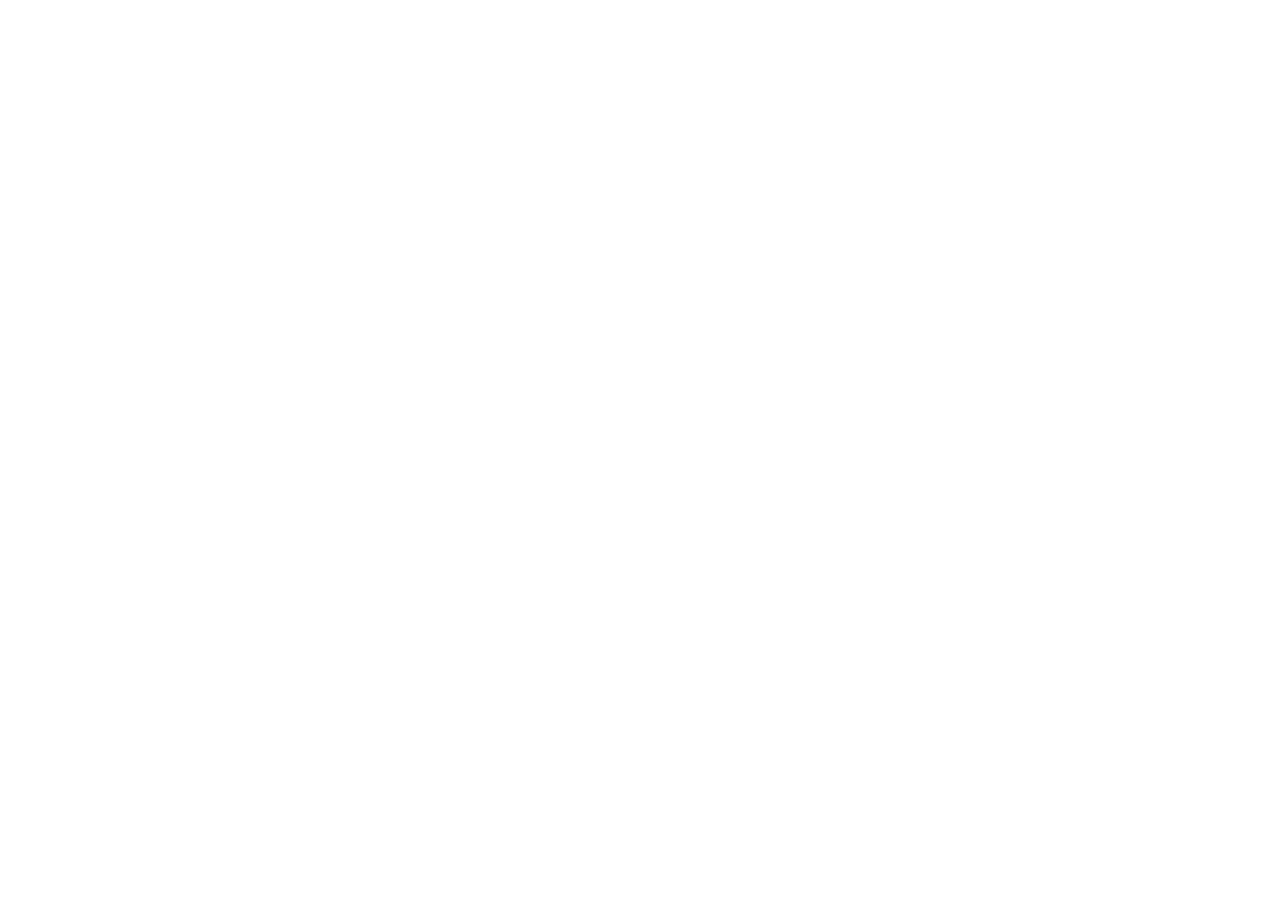
==== iridium/index.html @ 60df03f2 "Commit inicial Arquivos base + html" ====
<!DOCTYPE html>
<html lang="en">
  <head>
    <meta charset="UTF-8" />
    <meta name="viewport" content="width=device-width, initial-scale=1.0" />
    <title>Document</title>
    <link rel="stylesheet" href="styles.css" />
  </head>

  <body>
    <header>
      <img src="" alt="" />
    </header>

    <main></main>

    <footer></footer>
  </body>
</html>
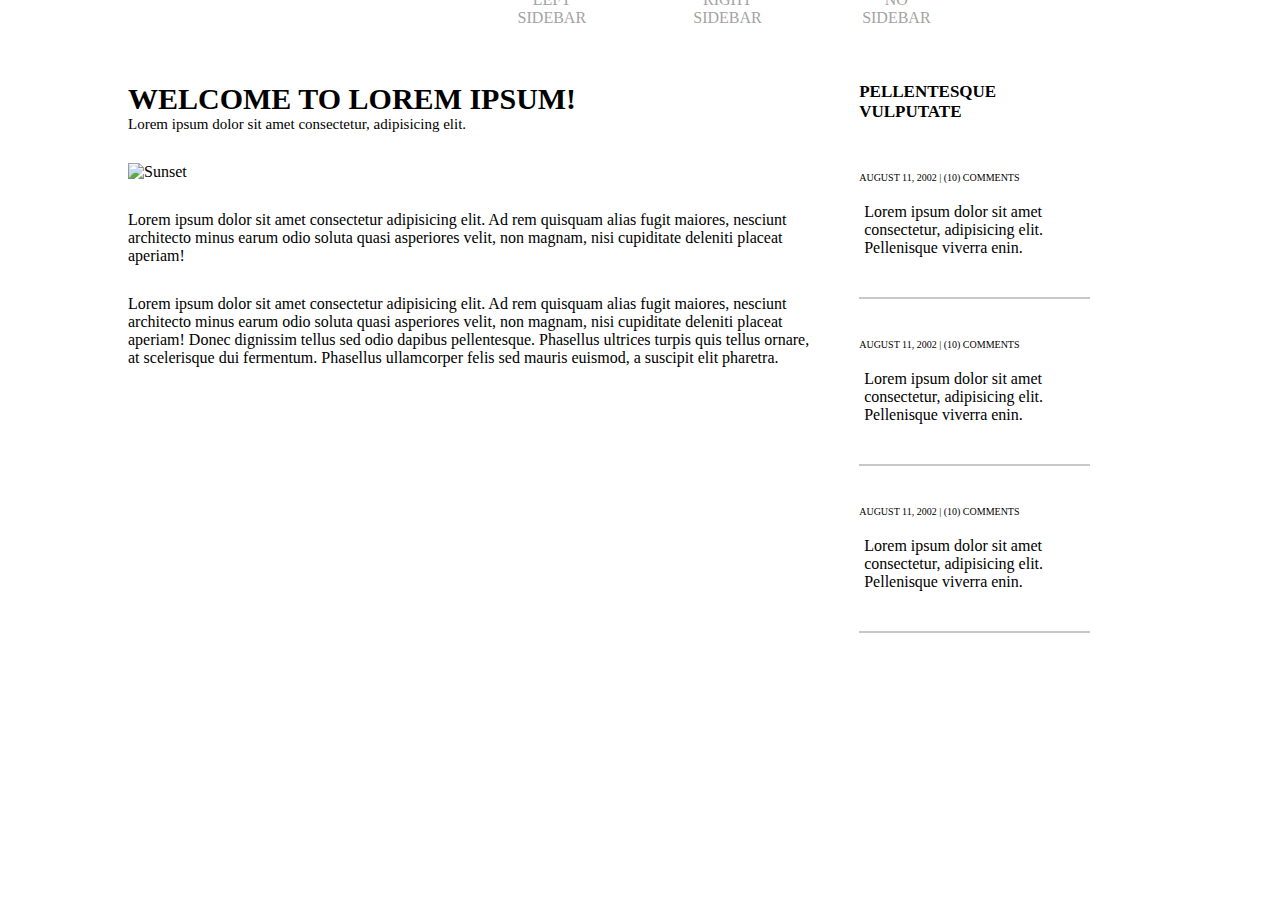
==== commit 4d94e23b: "adicao dos arquivos criacao do header criacao do body" ====
--- a/iridium/index.html
+++ b/iridium/index.html
@@ -9,10 +9,85 @@
 
   <body>
     <header>
-      <img src="" alt="" />
+      <img
+        src="/projeto_1_web_3p/cThurler.github.io/iridium/images/banner.jpg"
+        alt=""
+      />
+      <h1 class="centered lorem-head-title">LOREM IPSUM</h1>
+      <div class="centered lower-center items-header-container flex">
+        <div class="item-header selected-item-header">HOMEPAGE</div>
+        <div class="item-header">LEFT SIDEBAR</div>
+        <div class="item-header">RIGHT SIDEBAR</div>
+        <div class="item-header">NO SIDEBAR</div>
+      </div>
     </header>
 
-    <main></main>
+    <main>
+      <div class="sections-container flex row">
+        <section class="box-1 flex">
+          <div class="box-title-container flex column">
+            <h1 class="box-1-title">WELCOME TO LOREM IPSUM!</h1>
+            <div class="box-1-subtitle">Lorem ipsum dolor sit amet consectetur, adipisicing elit.</div>
+          </div>
+          <img
+            src="/projeto_1_web_3p/cThurler.github.io/iridium/images/pic07.jpg"
+            alt="Sunset"
+          />
+          <p>
+            Lorem ipsum dolor sit amet consectetur adipisicing elit. Ad rem
+            quisquam alias fugit maiores, nesciunt architecto minus earum odio
+            soluta quasi asperiores velit, non magnam, nisi cupiditate deleniti
+            placeat aperiam!
+          </p>
+          <p>
+            Lorem ipsum dolor sit amet consectetur adipisicing elit. Ad rem
+            quisquam alias fugit maiores, nesciunt architecto minus earum odio
+            soluta quasi asperiores velit, non magnam, nisi cupiditate deleniti
+            placeat aperiam!
+            Donec dignissim tellus sed odio dapibus pellentesque. 
+            Phasellus ultrices turpis quis tellus ornare, at scelerisque dui fermentum. 
+            Phasellus ullamcorper felis sed mauris euismod, a suscipit elit pharetra. 
+          </p>
+        </section>
+
+        <section class="topics">
+          <h1 class="topics-title">PELLENTESQUE VULPUTATE</h1>
+          
+          <div class="topics-item topics-item-container flex column">
+            <div class="topics-item-date">
+              AUGUST 11, 2002 | (10) COMMENTS
+            </div>
+            <div class="topics-item-content flex">
+              <img class="topics-item-img" src="/projeto_1_web_3p/cThurler.github.io/iridium/images/pic04.jpg" alt="">
+              <p>Lorem ipsum dolor sit amet consectetur, adipisicing elit. Pellenisque viverra enin.</p>
+            </div>
+          </div>
+          
+          <div class="topics-item topics-item-container flex column">
+            <div class="topics-item-date">
+              AUGUST 11, 2002 | (10) COMMENTS
+            </div>
+            <div class="topics-item-content flex">
+              <img class="topics-item-img" src="/projeto_1_web_3p/cThurler.github.io/iridium/images/pic05.jpg" alt="">
+              <p>Lorem ipsum dolor sit amet consectetur, adipisicing elit. Pellenisque viverra enin.</p>
+            </div>
+          </div>
+          
+          <div class="topics-item topics-item-container flex column">
+            <div class="topics-item-date">
+              AUGUST 11, 2002 | (10) COMMENTS
+            </div>
+            <div class="topics-item-content flex">
+              <img class="topics-item-img" src="/projeto_1_web_3p/cThurler.github.io/iridium/images/pic06.jpg" alt="">
+              <p>Lorem ipsum dolor sit amet consectetur, adipisicing elit. Pellenisque viverra enin.</p>
+            </div>
+          </div>
+
+        </section>
+      </div>
+
+      <section></section>
+    </main>
 
     <footer></footer>
   </body>
--- a/iridium/styles.css
+++ b/iridium/styles.css
@@ -0,0 +1,134 @@
+/* FLEX TOOLS  */
+
+.flex{
+    display: flex;
+}
+
+.flex-center{
+    justify-content: center;
+}
+
+.row{
+    flex-direction: row;
+}
+
+.column{
+    flex-direction: column;
+}
+
+/**/
+
+*{
+    margin: 0;
+}
+
+/* -------------- */
+/*     HEADER     */
+/* -------------- */
+
+header{
+    position: relative;
+    text-align: center;
+}
+
+header>img{
+    width: 100%;
+}
+
+.centered {
+    position: absolute;
+    top: 30%;
+    left: 50%;
+    transform: translate(-50%, -50%);
+}
+
+.lower-center{
+    top: 50%;
+}
+
+.lorem-head-title{
+    color: white;
+    font-size: 75px;
+}
+
+/* HEADER OPTIONS ITEMS */
+
+.items-header-container{
+    color: white;
+    flex-direction: row;
+    gap: 30px;
+}
+
+.item-header{
+    border: 2px;
+    padding: 20px;
+    color: rgb(163, 163, 163);
+}
+
+.selected-item-header{
+    color: white;
+    border-style: solid;
+    border-radius: 40px;
+    border-color: white;
+}
+
+/* -------------- */
+/*      MAIN      */
+/* -------------- */
+.sections-container{
+    margin-top: 5%;
+    margin-left: 10%;
+    gap: 40px;
+}
+
+.box-1{
+    width: 60%;
+    flex-direction: column;
+    gap:30px
+}
+.box-1-title{
+    font-size: 30px;
+}
+.box-1-subtitle{
+    font-size: 15px;
+}
+
+/* TOPICS */
+.topics{
+    width: 20%;
+}
+
+.topics-title{
+    font-size: 17px;
+    margin-bottom: 50px;
+}
+
+
+/*.topics-item{
+
+}*/
+
+.topics-item-container{
+    gap: 20px;
+    margin-top: 40px;
+    padding-bottom: 40px;
+    
+    border: 0;
+    border-bottom: 2px;
+    border-color:  rgb(200, 200, 200);
+    border-style: solid;
+}
+
+.topics-item-content{
+    gap: 5px;
+    justify-content: center;
+    align-items: center;
+}
+
+.topics-item-date{
+    font-size: 10px;
+}
+
+.topics-item-img{
+    float: inline-start;
+}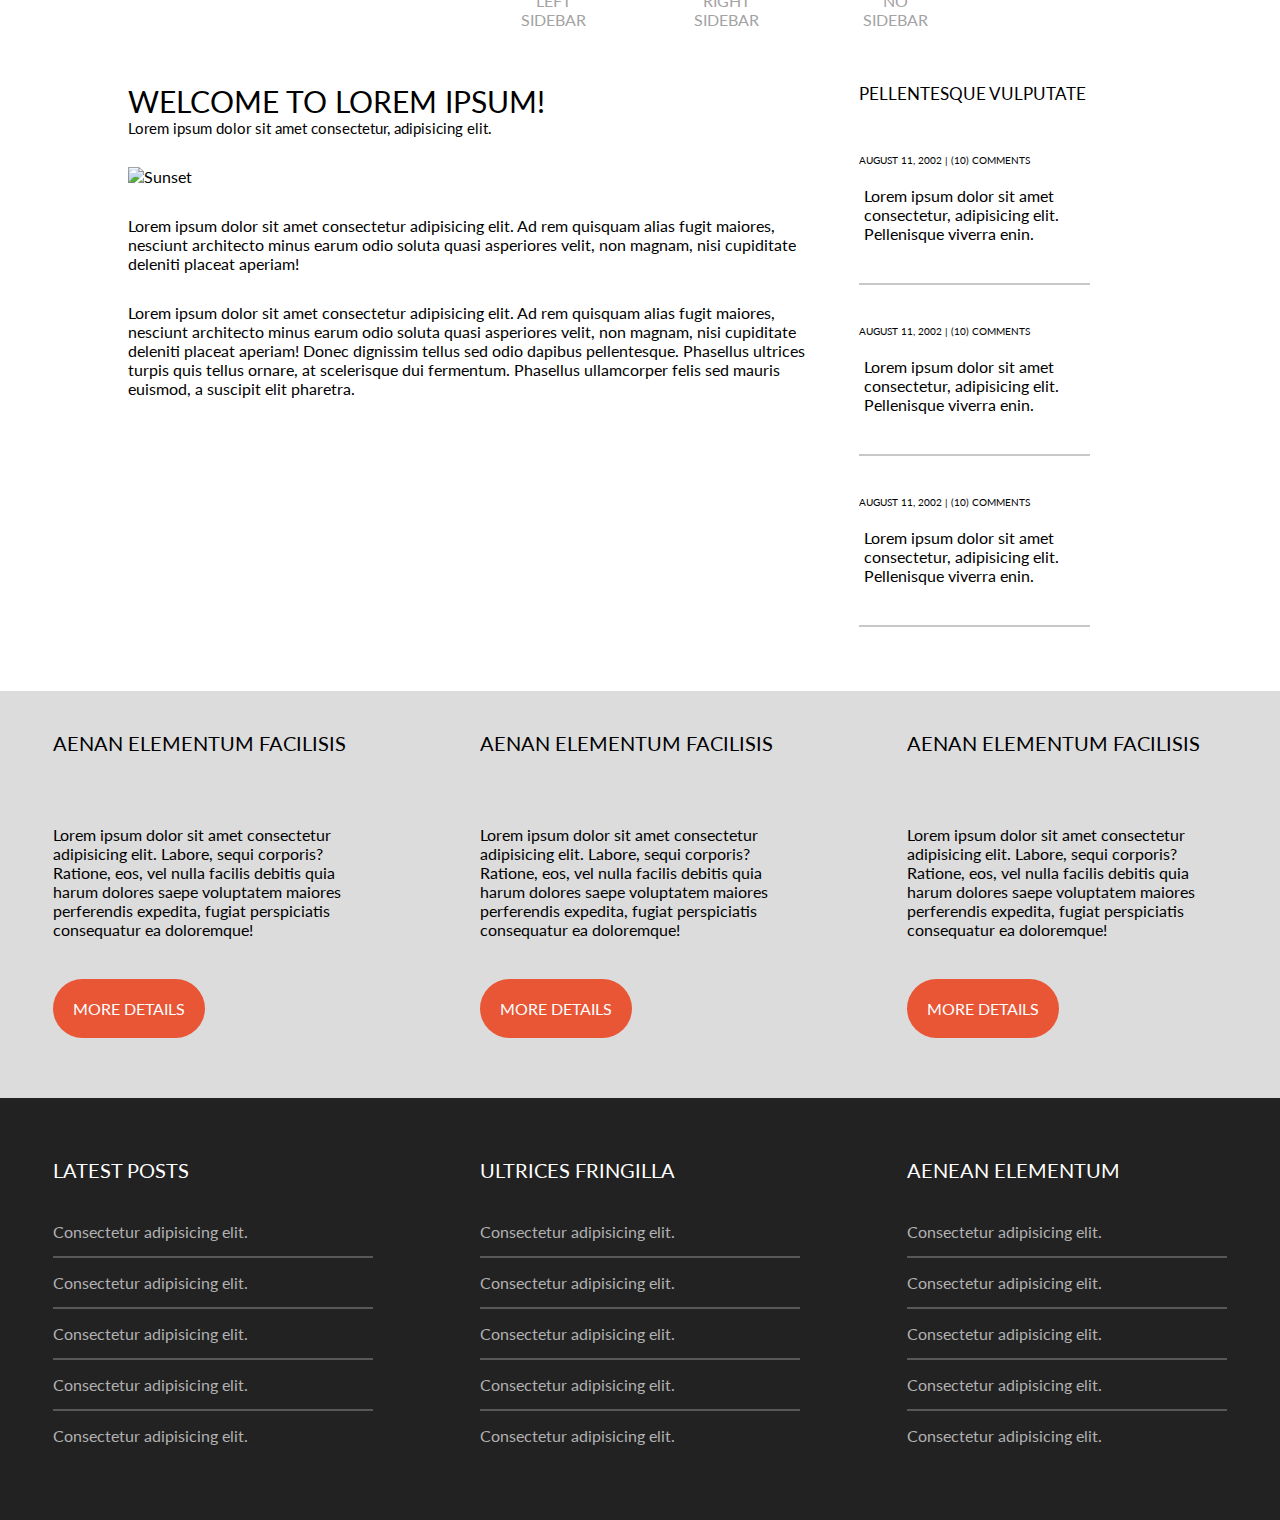
==== commit cbd927b9: "Adicao do Footer, segundo Section, Fonte geral toques gerais" ====
--- a/iridium/index.html
+++ b/iridium/index.html
@@ -5,6 +5,10 @@
     <meta name="viewport" content="width=device-width, initial-scale=1.0" />
     <title>Document</title>
     <link rel="stylesheet" href="styles.css" />
+
+    <link rel="preconnect" href="https://fonts.googleapis.com">
+    <link rel="preconnect" href="https://fonts.gstatic.com" crossorigin>
+    <link href="https://fonts.googleapis.com/css2?family=Lato:ital,wght@0,100;0,300;0,400;0,700;0,900;1,100;1,300;1,400;1,700;1,900&display=swap" rel="stylesheet"> 
   </head>
 
   <body>
@@ -23,11 +27,13 @@
     </header>
 
     <main>
-      <div class="sections-container flex row">
-        <section class="box-1 flex">
+      <section class="section-1-container flex row">
+        <div class="box-1 flex">
           <div class="box-title-container flex column">
             <h1 class="box-1-title">WELCOME TO LOREM IPSUM!</h1>
-            <div class="box-1-subtitle">Lorem ipsum dolor sit amet consectetur, adipisicing elit.</div>
+            <div class="box-1-subtitle">
+              Lorem ipsum dolor sit amet consectetur, adipisicing elit.
+            </div>
           </div>
           <img
             src="/projeto_1_web_3p/cThurler.github.io/iridium/images/pic07.jpg"
@@ -43,52 +49,157 @@
             Lorem ipsum dolor sit amet consectetur adipisicing elit. Ad rem
             quisquam alias fugit maiores, nesciunt architecto minus earum odio
             soluta quasi asperiores velit, non magnam, nisi cupiditate deleniti
-            placeat aperiam!
-            Donec dignissim tellus sed odio dapibus pellentesque. 
-            Phasellus ultrices turpis quis tellus ornare, at scelerisque dui fermentum. 
-            Phasellus ullamcorper felis sed mauris euismod, a suscipit elit pharetra. 
+            placeat aperiam! Donec dignissim tellus sed odio dapibus
+            pellentesque. Phasellus ultrices turpis quis tellus ornare, at
+            scelerisque dui fermentum. Phasellus ullamcorper felis sed mauris
+            euismod, a suscipit elit pharetra.
           </p>
-        </section>
-
-        <section class="topics">
+        </div>
+
+        <div class="topics">
           <h1 class="topics-title">PELLENTESQUE VULPUTATE</h1>
-          
+
           <div class="topics-item topics-item-container flex column">
-            <div class="topics-item-date">
-              AUGUST 11, 2002 | (10) COMMENTS
-            </div>
+            <div class="topics-item-date">AUGUST 11, 2002 | (10) COMMENTS</div>
             <div class="topics-item-content flex">
-              <img class="topics-item-img" src="/projeto_1_web_3p/cThurler.github.io/iridium/images/pic04.jpg" alt="">
-              <p>Lorem ipsum dolor sit amet consectetur, adipisicing elit. Pellenisque viverra enin.</p>
-            </div>
-          </div>
-          
+              <img
+                class="topics-item-img"
+                src="/projeto_1_web_3p/cThurler.github.io/iridium/images/pic04.jpg"
+                alt=""
+              />
+              <p>
+                Lorem ipsum dolor sit amet consectetur, adipisicing elit.
+                Pellenisque viverra enin.
+              </p>
+            </div>
+          </div>
+
           <div class="topics-item topics-item-container flex column">
-            <div class="topics-item-date">
-              AUGUST 11, 2002 | (10) COMMENTS
-            </div>
+            <div class="topics-item-date">AUGUST 11, 2002 | (10) COMMENTS</div>
             <div class="topics-item-content flex">
-              <img class="topics-item-img" src="/projeto_1_web_3p/cThurler.github.io/iridium/images/pic05.jpg" alt="">
-              <p>Lorem ipsum dolor sit amet consectetur, adipisicing elit. Pellenisque viverra enin.</p>
-            </div>
-          </div>
-          
+              <img
+                class="topics-item-img"
+                src="/projeto_1_web_3p/cThurler.github.io/iridium/images/pic05.jpg"
+                alt=""
+              />
+              <p>
+                Lorem ipsum dolor sit amet consectetur, adipisicing elit.
+                Pellenisque viverra enin.
+              </p>
+            </div>
+          </div>
+
           <div class="topics-item topics-item-container flex column">
-            <div class="topics-item-date">
-              AUGUST 11, 2002 | (10) COMMENTS
-            </div>
+            <div class="topics-item-date">AUGUST 11, 2002 | (10) COMMENTS</div>
             <div class="topics-item-content flex">
-              <img class="topics-item-img" src="/projeto_1_web_3p/cThurler.github.io/iridium/images/pic06.jpg" alt="">
-              <p>Lorem ipsum dolor sit amet consectetur, adipisicing elit. Pellenisque viverra enin.</p>
-            </div>
-          </div>
-
-        </section>
-      </div>
-
-      <section></section>
+              <img
+                class="topics-item-img"
+                src="/projeto_1_web_3p/cThurler.github.io/iridium/images/pic06.jpg"
+                alt=""
+              />
+              <p>
+                Lorem ipsum dolor sit amet consectetur, adipisicing elit.
+                Pellenisque viverra enin.
+              </p>
+            </div>
+          </div>
+        </div>
+      </section>
+
+      <section class="section-2-container flex row">
+
+        <div class="box-2 flex">
+
+          <div class="box-2-item flex column">
+            <h2 class="box-2-item-title">AENAN ELEMENTUM FACILISIS</h2>
+            <div class="box-2-item-content flex column">
+              <img src="/projeto_1_web_3p/cThurler.github.io/iridium/images/pic01.jpg" alt="" />
+              <p>
+                Lorem ipsum dolor sit amet consectetur adipisicing elit. Labore,
+                sequi corporis? Ratione, eos, vel nulla facilis debitis quia
+                harum dolores saepe voluptatem maiores perferendis expedita,
+                fugiat perspiciatis consequatur ea doloremque!
+              </p>
+            </div>
+
+            <a href="">MORE DETAILS</a>
+          </div>
+
+          <div class="box-2-item flex column">
+            <h2 class="box-2-item-title">AENAN ELEMENTUM FACILISIS</h2>
+            <div class="box-2-item-content flex column">
+              <img src="/projeto_1_web_3p/cThurler.github.io/iridium/images/pic02.jpg" alt="" />
+              <p>
+                Lorem ipsum dolor sit amet consectetur adipisicing elit. Labore,
+                sequi corporis? Ratione, eos, vel nulla facilis debitis quia
+                harum dolores saepe voluptatem maiores perferendis expedita,
+                fugiat perspiciatis consequatur ea doloremque!
+              </p>
+            </div>
+
+            <a href="">MORE DETAILS</a>
+          </div>
+
+          <div class="box-2-item flex column">
+            <h2 class="box-2-item-title">AENAN ELEMENTUM FACILISIS</h2>
+            <div class="box-2-item-content flex column">
+              <img src="/projeto_1_web_3p/cThurler.github.io/iridium/images/pic03.jpg" alt="" />
+              <p>
+                Lorem ipsum dolor sit amet consectetur adipisicing elit. Labore,
+                sequi corporis? Ratione, eos, vel nulla facilis debitis quia
+                harum dolores saepe voluptatem maiores perferendis expedita,
+                fugiat perspiciatis consequatur ea doloremque!
+              </p>
+            </div>
+
+            <a href="">MORE DETAILS</a>
+          </div>
+
+        </div>
+      </section>
     </main>
 
-    <footer></footer>
+    <footer class="flex">
+
+      <div class="footer-item flex column">
+        <div class="footer-item-title">
+          LATEST POSTS
+        </div>
+        <div class="footer-content-container flex column">
+          <div class="footer-content">Consectetur adipisicing elit.</div>
+          <div class="footer-content">Consectetur adipisicing elit.</div>
+          <div class="footer-content">Consectetur adipisicing elit.</div>
+          <div class="footer-content">Consectetur adipisicing elit.</div>
+          <div class="footer-content footer-content-last">Consectetur adipisicing elit.</div>
+        </div>
+      </div>
+
+      <div class="footer-item flex column">
+        <div class="footer-item-title">
+          ULTRICES FRINGILLA
+        </div>
+        <div class="footer-content-container flex column">
+          <div class="footer-content">Consectetur adipisicing elit.</div>
+          <div class="footer-content">Consectetur adipisicing elit.</div>
+          <div class="footer-content">Consectetur adipisicing elit.</div>
+          <div class="footer-content">Consectetur adipisicing elit.</div>
+          <div class="footer-content footer-content-last">Consectetur adipisicing elit.</div>
+        </div>
+      </div>
+
+      <div class="footer-item flex column">
+        <div class="footer-item-title">
+          AENEAN ELEMENTUM
+        </div>
+        <div class="footer-content-container flex column">
+          <div class="footer-content">Consectetur adipisicing elit.</div>
+          <div class="footer-content">Consectetur adipisicing elit.</div>
+          <div class="footer-content">Consectetur adipisicing elit.</div>
+          <div class="footer-content">Consectetur adipisicing elit.</div>
+          <div class="footer-content footer-content-last">Consectetur adipisicing elit.</div>
+        </div>
+      </div>
+
+    </footer>
   </body>
 </html>
--- a/iridium/styles.css
+++ b/iridium/styles.css
@@ -16,15 +16,38 @@
     flex-direction: column;
 }
 
+/* FONT */
+* {
+    font-family: "Lato", sans-serif;
+    font-weight: 400;
+    font-style: normal;
+  }
 /**/
 
 *{
     margin: 0;
 }
 
-/* -------------- */
-/*     HEADER     */
-/* -------------- */
+  a:link, a:visited {
+
+    background-color: #e85636;
+    color: white;
+    padding: 20px 20px;
+    border-radius: 40px;
+    text-align: center;
+    text-decoration: none;
+    display: inline-block;
+    max-width: fit-content;
+  }
+  
+  a:hover, a:active {
+    background-color: #c94a2e;
+    color: white;
+  }
+
+/* -------------- *//* -------------- *//* -------------- */
+/*     HEADER     *//*     HEADER     *//*     HEADER     */
+/* -------------- *//* -------------- *//* -------------- */
 
 header{
     position: relative;
@@ -72,10 +95,16 @@
     border-color: white;
 }
 
-/* -------------- */
-/*      MAIN      */
-/* -------------- */
-.sections-container{
+/* -------------- *//* -------------- *//* -------------- */
+/*      MAIN      *//*      MAIN      *//*      MAIN      */
+/* -------------- *//* -------------- *//* -------------- */
+
+
+/* -------------- */
+/*    SECTION 1   */
+/* -------------- */
+
+.section-1-container{
     margin-top: 5%;
     margin-left: 10%;
     gap: 40px;
@@ -131,4 +160,78 @@
 
 .topics-item-img{
     float: inline-start;
+}
+
+/* -------------- */
+/*    SECTION 2   */
+/* -------------- */
+
+.section-2-container{
+    background-color: rgb(220, 220, 220);
+    gap: 40px;
+    margin-top: 5%;
+    height: 40%;
+}
+
+.box-2{
+    padding-top: 40px;
+    padding-bottom: 60px;
+    justify-content: space-around;
+    align-items: center;
+}
+
+.box-2-item-title{
+    font-size: 20px;
+}
+
+.box-2-item{
+    width: 25%;
+    gap: 40px;
+}
+
+.box-2-item-content{
+    gap: 30px;
+}
+
+/* -------------- *//* -------------- *//* -------------- */
+/*     FOOTER     *//*     FOOTER     *//*     FOOTER     */
+/* -------------- *//* -------------- *//* -------------- */
+
+footer{
+    height: 40%;
+    background-color: #222222;
+    color: white;
+
+    padding-top: 60px;
+    padding-bottom: 60px;
+    justify-content: space-around;
+    align-items: center;
+}
+
+.footer-item{
+    width: 25%;
+    gap: 40px;
+}
+
+.footer-item-title{
+    font-size: 20px;
+}
+
+
+.footer-content-container{
+    gap: 15px;
+}
+
+.footer-content{
+    color: rgb(177, 177, 177);
+
+    padding-bottom: 15px;
+    border: 0;
+    border-bottom: 2px;
+    border-color:  rgb(88, 88, 88);
+    border-style: solid;
+}
+
+.footer-content-last{
+    border-style: none;
 }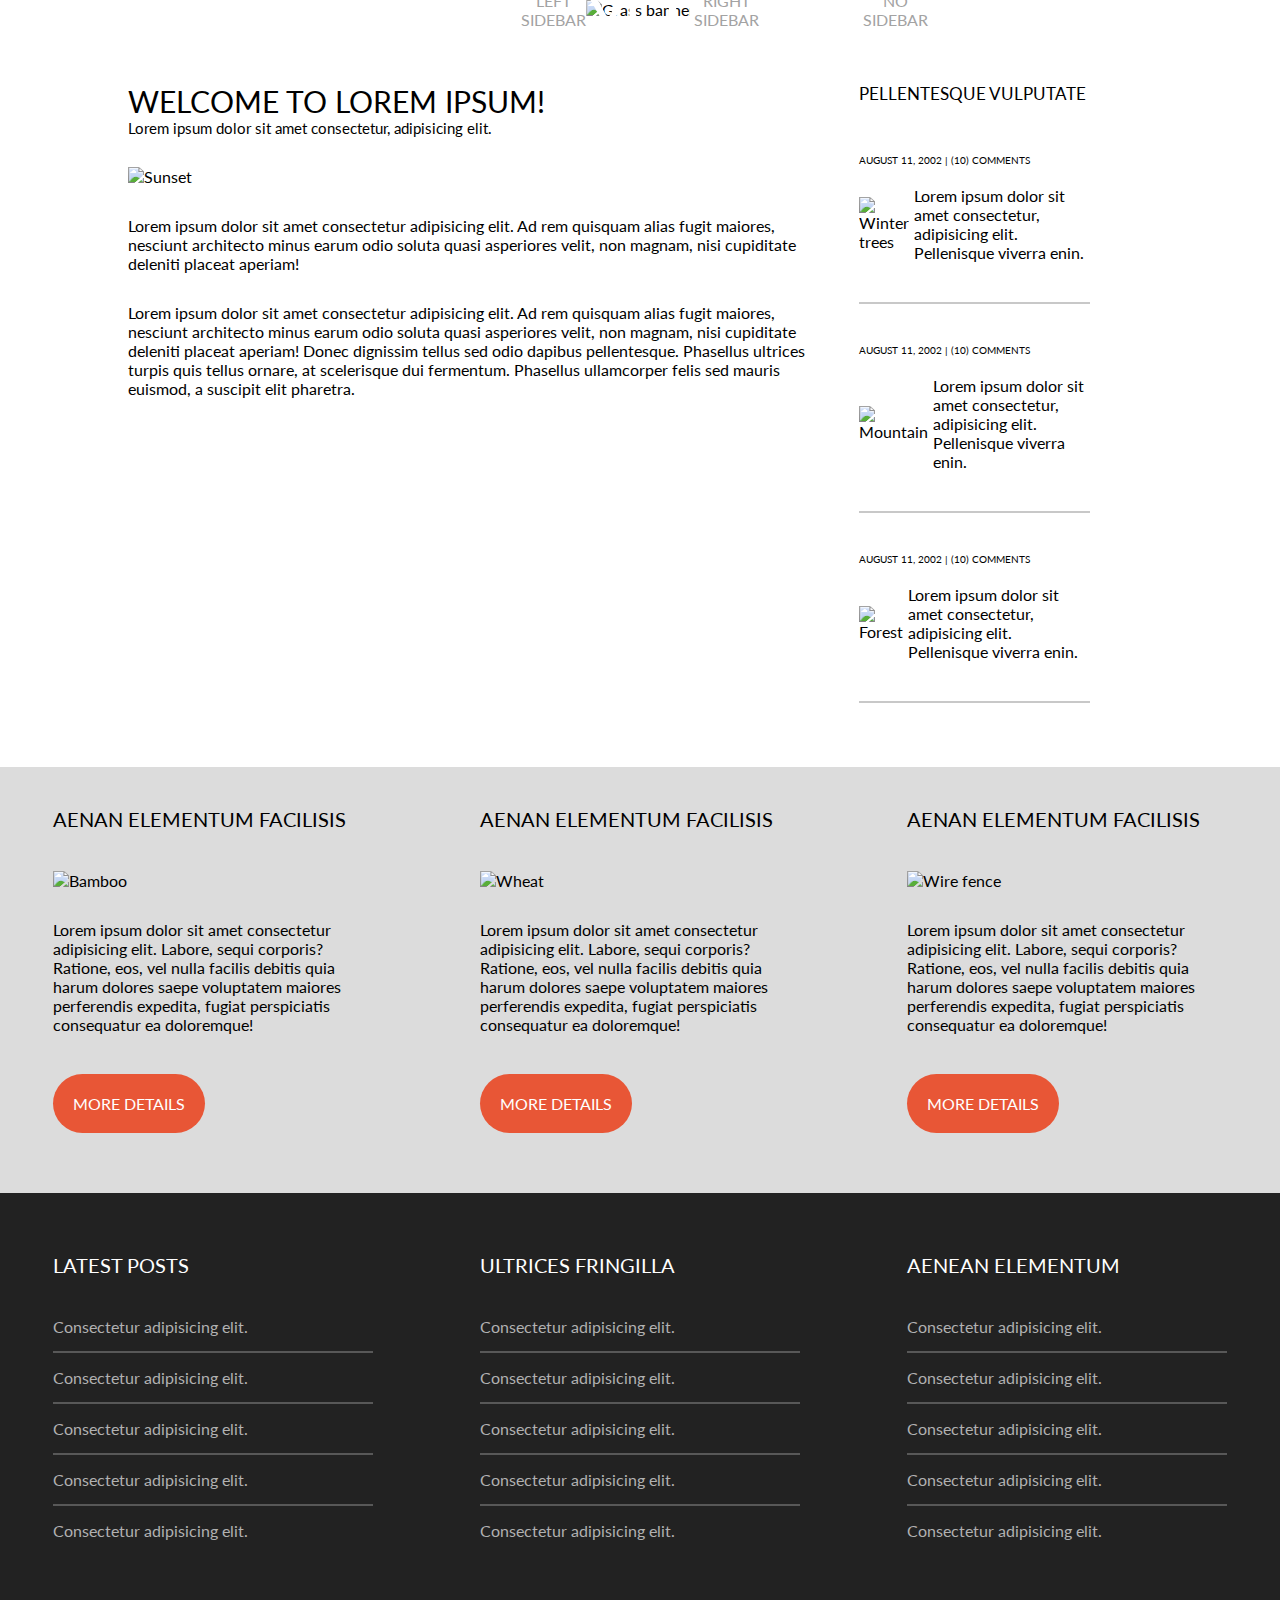
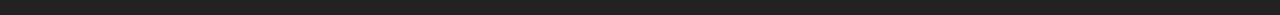
==== commit 4fcf93ed: "Adicao de alt em todas as imagens" ====
--- a/iridium/index.html
+++ b/iridium/index.html
@@ -15,7 +15,7 @@
     <header>
       <img
         src="/projeto_1_web_3p/cThurler.github.io/iridium/images/banner.jpg"
-        alt=""
+        alt="Grass banner"
       />
       <h1 class="centered lorem-head-title">LOREM IPSUM</h1>
       <div class="centered lower-center items-header-container flex">
@@ -65,7 +65,7 @@
               <img
                 class="topics-item-img"
                 src="/projeto_1_web_3p/cThurler.github.io/iridium/images/pic04.jpg"
-                alt=""
+                alt="Winter trees"
               />
               <p>
                 Lorem ipsum dolor sit amet consectetur, adipisicing elit.
@@ -80,7 +80,7 @@
               <img
                 class="topics-item-img"
                 src="/projeto_1_web_3p/cThurler.github.io/iridium/images/pic05.jpg"
-                alt=""
+                alt="Mountain"
               />
               <p>
                 Lorem ipsum dolor sit amet consectetur, adipisicing elit.
@@ -95,7 +95,7 @@
               <img
                 class="topics-item-img"
                 src="/projeto_1_web_3p/cThurler.github.io/iridium/images/pic06.jpg"
-                alt=""
+                alt="Forest"
               />
               <p>
                 Lorem ipsum dolor sit amet consectetur, adipisicing elit.
@@ -113,7 +113,7 @@
           <div class="box-2-item flex column">
             <h2 class="box-2-item-title">AENAN ELEMENTUM FACILISIS</h2>
             <div class="box-2-item-content flex column">
-              <img src="/projeto_1_web_3p/cThurler.github.io/iridium/images/pic01.jpg" alt="" />
+              <img src="/projeto_1_web_3p/cThurler.github.io/iridium/images/pic01.jpg" alt="Bamboo" />
               <p>
                 Lorem ipsum dolor sit amet consectetur adipisicing elit. Labore,
                 sequi corporis? Ratione, eos, vel nulla facilis debitis quia
@@ -128,7 +128,7 @@
           <div class="box-2-item flex column">
             <h2 class="box-2-item-title">AENAN ELEMENTUM FACILISIS</h2>
             <div class="box-2-item-content flex column">
-              <img src="/projeto_1_web_3p/cThurler.github.io/iridium/images/pic02.jpg" alt="" />
+              <img src="/projeto_1_web_3p/cThurler.github.io/iridium/images/pic02.jpg" alt="Wheat" />
               <p>
                 Lorem ipsum dolor sit amet consectetur adipisicing elit. Labore,
                 sequi corporis? Ratione, eos, vel nulla facilis debitis quia
@@ -143,7 +143,7 @@
           <div class="box-2-item flex column">
             <h2 class="box-2-item-title">AENAN ELEMENTUM FACILISIS</h2>
             <div class="box-2-item-content flex column">
-              <img src="/projeto_1_web_3p/cThurler.github.io/iridium/images/pic03.jpg" alt="" />
+              <img src="/projeto_1_web_3p/cThurler.github.io/iridium/images/pic03.jpg" alt="Wire fence" />
               <p>
                 Lorem ipsum dolor sit amet consectetur adipisicing elit. Labore,
                 sequi corporis? Ratione, eos, vel nulla facilis debitis quia
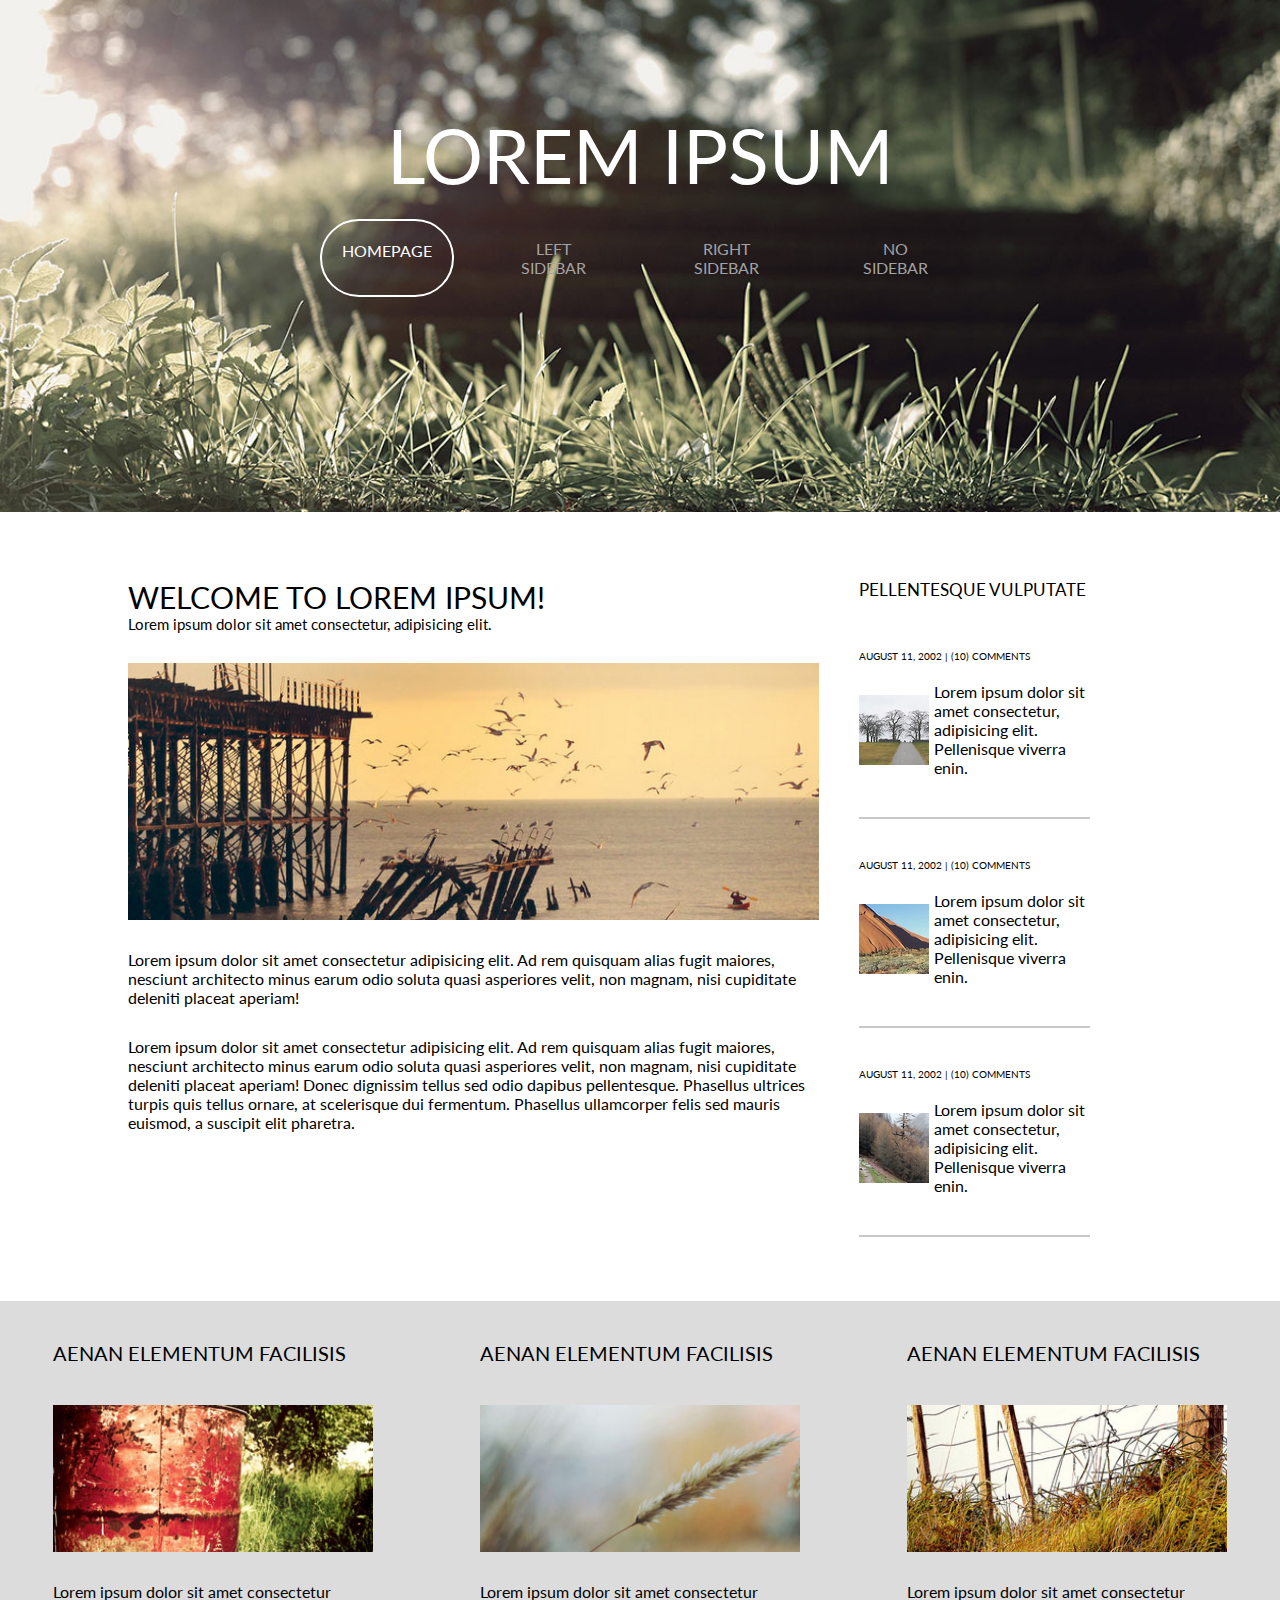
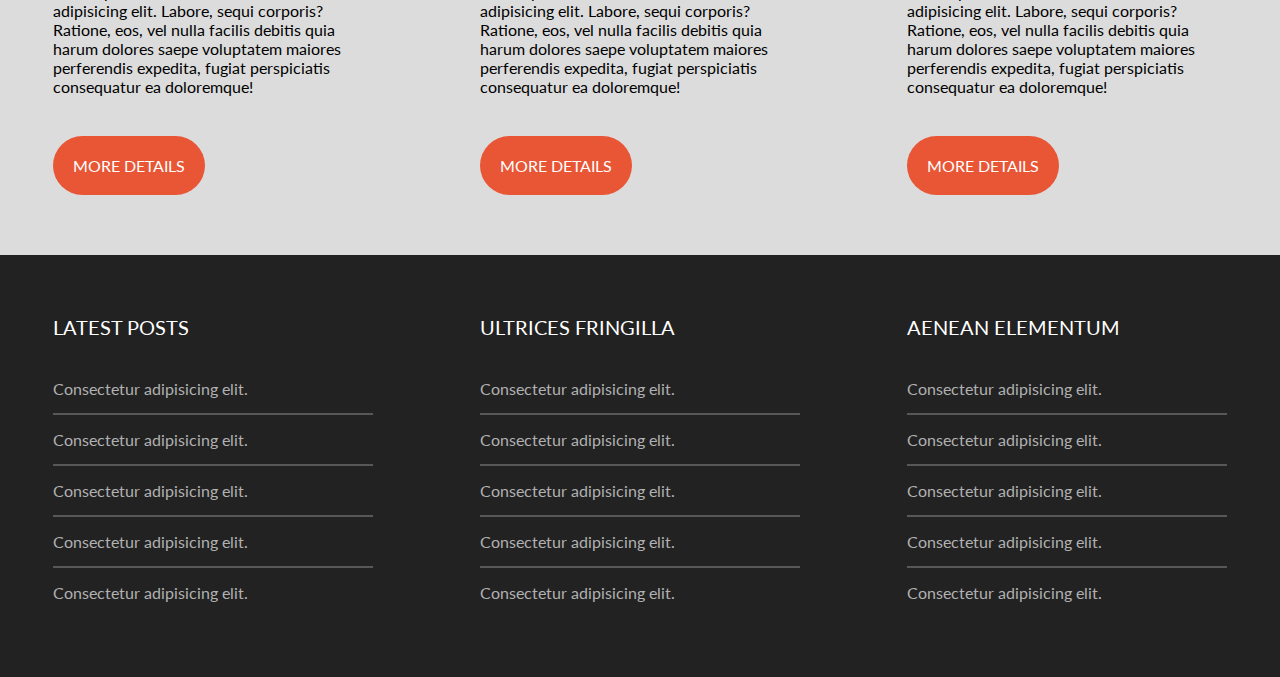
==== commit 2289d338: "IMG link fixes" ====
--- a/iridium/index.html
+++ b/iridium/index.html
@@ -14,7 +14,7 @@
   <body>
     <header>
       <img
-        src="/projeto_1_web_3p/cThurler.github.io/iridium/images/banner.jpg"
+        src="/iridium/images/banner.jpg"
         alt="Grass banner"
       />
       <h1 class="centered lorem-head-title">LOREM IPSUM</h1>
@@ -36,7 +36,7 @@
             </div>
           </div>
           <img
-            src="/projeto_1_web_3p/cThurler.github.io/iridium/images/pic07.jpg"
+            src="/iridium/images/pic07.jpg"
             alt="Sunset"
           />
           <p>
@@ -64,7 +64,7 @@
             <div class="topics-item-content flex">
               <img
                 class="topics-item-img"
-                src="/projeto_1_web_3p/cThurler.github.io/iridium/images/pic04.jpg"
+                src="/iridium/images/pic04.jpg"
                 alt="Winter trees"
               />
               <p>
@@ -79,7 +79,7 @@
             <div class="topics-item-content flex">
               <img
                 class="topics-item-img"
-                src="/projeto_1_web_3p/cThurler.github.io/iridium/images/pic05.jpg"
+                src="/iridium/images/pic05.jpg"
                 alt="Mountain"
               />
               <p>
@@ -94,7 +94,7 @@
             <div class="topics-item-content flex">
               <img
                 class="topics-item-img"
-                src="/projeto_1_web_3p/cThurler.github.io/iridium/images/pic06.jpg"
+                src="/iridium/images/pic06.jpg"
                 alt="Forest"
               />
               <p>
@@ -113,7 +113,7 @@
           <div class="box-2-item flex column">
             <h2 class="box-2-item-title">AENAN ELEMENTUM FACILISIS</h2>
             <div class="box-2-item-content flex column">
-              <img src="/projeto_1_web_3p/cThurler.github.io/iridium/images/pic01.jpg" alt="Bamboo" />
+              <img src="/iridium/images/pic01.jpg" alt="Bamboo" />
               <p>
                 Lorem ipsum dolor sit amet consectetur adipisicing elit. Labore,
                 sequi corporis? Ratione, eos, vel nulla facilis debitis quia
@@ -128,7 +128,7 @@
           <div class="box-2-item flex column">
             <h2 class="box-2-item-title">AENAN ELEMENTUM FACILISIS</h2>
             <div class="box-2-item-content flex column">
-              <img src="/projeto_1_web_3p/cThurler.github.io/iridium/images/pic02.jpg" alt="Wheat" />
+              <img src="/iridium/images/pic02.jpg" alt="Wheat" />
               <p>
                 Lorem ipsum dolor sit amet consectetur adipisicing elit. Labore,
                 sequi corporis? Ratione, eos, vel nulla facilis debitis quia
@@ -143,7 +143,7 @@
           <div class="box-2-item flex column">
             <h2 class="box-2-item-title">AENAN ELEMENTUM FACILISIS</h2>
             <div class="box-2-item-content flex column">
-              <img src="/projeto_1_web_3p/cThurler.github.io/iridium/images/pic03.jpg" alt="Wire fence" />
+              <img src="/iridium/images/pic03.jpg" alt="Wire fence" />
               <p>
                 Lorem ipsum dolor sit amet consectetur adipisicing elit. Labore,
                 sequi corporis? Ratione, eos, vel nulla facilis debitis quia
